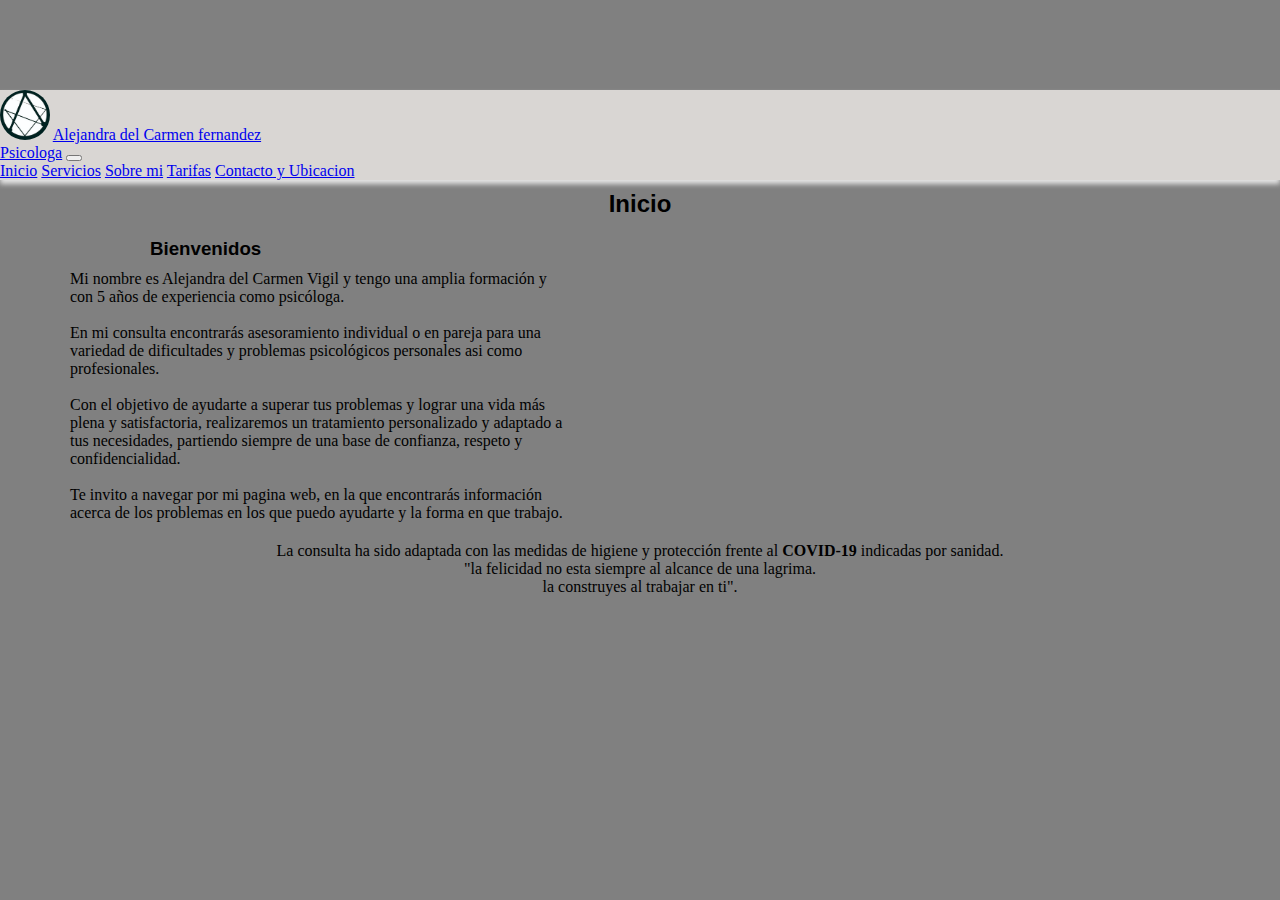
==== index.html @ f7873fab "agregando mis archivos" ====
<!DOCTYPE html>
<html lang="es">
<head>
  <meta charset="UTF-8">
  <meta name="viewport" content="width=device-width, initial-scale=1.0">
  <title>inicio</title>
  <link rel="stylesheet" href="estilos-css/estilos.css">
  <link href="https://cdn.jsdelivr.net/npm/bootstrap@5.0.2/dist/css/bootstrap.min.css" rel="stylesheet"
    integrity="sha384-EVSTQN3/azprG1Anm3QDgpJLIm9Nao0Yz1ztcQTwFspd3yD65VohhpuuCOmLASjC" crossorigin="anonymous">
</head>
<body>

  <nav class="navbar navbar-expand-lg fixed-top navbar-light">
    <div class="container-fluid">
      <img src="imagenes/Logo-ale.jpg" alt="" class="logo">
      <a class="navbar-brand" href="#">Alejandra del Carmen fernandez <br> Psicologa</a>
      <button class="navbar-toggler" type="button" data-bs-toggle="collapse" data-bs-target="#navbarNavAltMarkup"
        aria-controls="navbarNavAltMarkup" aria-expanded="false" aria-label="Toggle navigation">
        <span class="navbar-toggler-icon"></span>
      </button>
      <div class="collapse navbar-collapse" id="navbarNavAltMarkup">
        <div class="navbar-nav">
          <a class="nav-link active" aria-current="page" href="#">Inicio</a>
          <a class="nav-link" href="paginas-html\servicios.html">Servicios</a>
          <a class="nav-link" href="paginas-html\sobre mi.html">Sobre mi</a>
          <a class="nav-link" href="paginas-html\tarifas.html">Tarifas</a>
          <a class="nav-link" href="paginas-html\Contacto-ubicacion.html">Contacto y Ubicacion</a>
          
        </div>
      </div>
    </div>
  </nav>
  <div class="titulo-pagina">
    <h2>
      Inicio
    </h2>
  </div>
  <section id="contenedor-descripcion">
    <article>
      <h3 class="titulo1">
        Bienvenidos
      </h3>
      
      <p class="descripcion">
        Mi nombre es Alejandra del Carmen Vigil y tengo una amplia formación y con 5 años de experiencia como psicóloga.
        <br>
        <br>
        En mi consulta encontrarás asesoramiento individual o en pareja para una variedad de dificultades y problemas
        psicológicos personales asi como profesionales.
        <br>
        <br>
        Con el objetivo de ayudarte a superar tus problemas y lograr una vida más plena y satisfactoria, realizaremos un
        tratamiento personalizado y adaptado a tus necesidades, partiendo siempre de una base de confianza, respeto y
        confidencialidad.
        <br>
        <br>
        Te invito a navegar por mi pagina web, en la que encontrarás información acerca de los problemas en los que puedo
        ayudarte y la forma en que trabajo.
      </p>
    </article>
    <aside class="contenedor-tarjeta">
          <img src="Imagenes/Tarjeta presentacion.jpg" alt="" class="tarjeta">
    </aside>
    
    
  </section>

  <footer class="informativo">
    <div>
      <p>
        La consulta ha sido adaptada con las medidas de higiene y protección frente al <strong>COVID-19</strong> indicadas por
        sanidad.
      </p>
    </div>
    <div class="slogan">
      <p>
        "la felicidad no esta siempre al alcance de una lagrima. <br> la construyes al trabajar en ti".
      </p>
    </div>
  </footer>









  






  <script src="https://cdn.jsdelivr.net/npm/bootstrap@5.0.2/dist/js/bootstrap.bundle.min.js"
    integrity="sha384-MrcW6ZMFYlzcLA8Nl+NtUVF0sA7MsXsP1UyJoMp4YLEuNSfAP+JcXn/tWtIaxVXM" crossorigin="anonymous"></script>
  
</body>
</html>
---- estilos-css/estilos.css ----
*{
  margin: 0;
}

body{
  padding-top: 90px;
  background: gray;
}

.navbar{
  box-shadow: 0 4px 5px #e5e5e5;
  background-color:rgb(217, 214, 211);
  
}

.logo{
  height: 50px;
  border-radius: 50px;
}

.titulo-pagina{
  margin: 10px;
  text-align: center;
  font-family: Verdana, Geneva, Tahoma, sans-serif;
}

.titulo1 {
  font-family: 'Franklin Gothic Medium', 'Arial Narrow', Arial, sans-serif;
  margin-left: 40px;
  padding-left: 100px;
  
}
#contenedor-descripcion{
  display: flex;
  padding: 10px;
  
}
 

.descripcion{
  padding-left: 50px;
  width: 500px;
  margin: 10px;

}

.contenedor-tarjeta{
  
  width: 500px;
  text-align: center;
  padding-top: 75px;
  
  
  
}

.tarjeta{
  width: 400px;
  
  
}

.informativo{
  text-align: center;
}

@media (max-width: 600px){
  #contenedor-descripcion{
    flex-direction: column;
    align-items: center;
  }
}

@media screen and (min-width: 600px) and (max-width: 1023px){
  #contenedor-descripcion {
    flex-direction: column;
    align-items: center;
    
    
  }
}

@media (max-width: 600px) {
  .bienvenidos{
    text-align: center;
  }
}

@media (max-width: 600px) {
  .contenedor-tarjeta {
    text-align: center;
    margin: auto;
    align-self: center;
    
    
  }
}

@media (max-width: 600px) {
  .bienvenidos{
    text-align: center;
    padding-right: 140px;


  }
}

/*pagina servicios*/

.titulo-servicios{
  
  height: 100px;
  grid-column: 1/3;
  text-align: center;
  padding-right: 100px;

}


.lista-servicios{
  padding-left: 120px;
  
  height: 350px;

}

.lista-servicios3 {
  padding-left: 120px;
  height: 350px;

}


.imagenes-servicios{
  
  height: 350px;
  text-align: center;
  padding-right: 80px;
  
  
}


.imagen-servicios{
  width: 280px;
  padding-top: 90px;
  
  
}


.contenedor-servicios{
  display: grid;
  grid-template-columns: 60% 40%;

}

@media all and (max-width: 1023px) {
  .lista-servicios{
    grid-column: 1 / span 3;
    text-align: center;
    list-style-type: none;
    padding-right: 60px;}    
}

@media all and (max-width: 1023px) {
  .imagenes-servicios {
    grid-column: 1 / span 3;
    height: 210px;
  }
}


@media all and (max-width: 1023px) {
  .imagen-servicios {
    padding-top: 10px;
    margin-left: 120px;
  
    }
}


@media all and (max-width: 1023px) {
  .lista-servicios3 {
    grid-column: 1 / span 3;
    text-align: center;
    list-style-type: none;
    height: 190px;
    padding-right: 60px;

  }
}

/*pagina sobre mi */

.contenedor-sobre-mi{
  width: 90%;
  max-width: 1000px;
  margin: 20px auto;
  display: grid;
  grid-gap: 20px;
  grid-template-columns: repeat(3,1fr);
  grid-template-rows: repeat(4,auto);
}

.contenedor-sobre-mi > div,
.contenedor-sobre-mi .titulo-sobre-mi
.contenedor-sobre-mi .estudios
.contenedor-sobre-mi .contenido-sobre-mi
.contenedor-sobre-mi .sidebar-sobre-mi
.contenedor-sobre-mi .informativo

{
  
  padding: 20px;
  border-radius: 4px;
}
  

.contenedor-sobre-mi .titulo-sobre-mi{
  
  color: black;
  text-align: center;
  grid-column-start: 1;
  grid-column-end: 4;
}
.contenedor-sobre-mi .estudios {
  
  grid-column-start: 1;
  grid-column-end: 4;
}

.contenedor-sobre-mi .contenido-sobre-mi{
  grid-column: span 2;
}

.contenedor-sobre-mi .sidebar-sobre-mi{
  grid-column: 3/4;
  
  text-align: center;
  display: flex;
  align-items: center;
  justify-content: center;
  
  grid-row: span -2;
}

.contenedor-sobre-mi .widget-1-sobre-mi{
  
  height: 100px;
  text-align: center;
  display: flex;
  align-items: center;
  justify-content: center;
  height: 250px;

}


.contenedor-sobre-mi .widget-2-sobre-mi {
  background: blueviolet;
  color: white;
  height: 100px;
  text-align: center;
  display: flex;
  align-items: center;
  justify-content: center;
  height: 250px;
  grid-column: 2/4 ;

}



.interdi{
  height: 200px;
}

.contenedor-sobre-mi .informativo{
  
  color: black;
  grid-column: span 3;
}
/*
@media screen and (min-width: 577px) and (max-widht: 1023px) {
  .contenedor-sobre-mi .contenido-sobre-mi {
    grid-row: span 3;
  }

  .contenedor-sobre-mi .sidebar-sobre-mi {
    grid-column: 4 / -2;
    padding-right: 100px;
  }

} */

@media screen and ( max-width: 576px ){
  .contenedor-sobre-mi .contenido-sobre-mi{
    grid-column: 1 / -1;
  }
  .contenedor-sobre-mi .sidebar-sobre-mi{
    grid-column: 1 / -1;
    padding-right: 100px;
  }
  
  .contenedor-sobre-mi .widget-1-sobre-mi,
  .contenedor-sobre-mi .widget-2-sobre-mi
  {
      grid-column: span 3;
  }

}




  /*pagina tarifas */

.contenedor-tarifas {
  width: 90%;
  max-width: 1000px;
  margin: 20px auto;
  display: grid;
  grid-gap: 20px;
  
  grid-template-columns: repeat(4,1fr);
  grid-template-rows: repeat(4, auto);
  grid-template-areas:  "titulo-Tarifas titulo-Tarifas titulo-Tarifas titulo-Tarifas"
                        "widget-1 contenido1 contenido1 widget-2"     
                        "widget-3 contenido2 contenido2 widget-4"  
                        "footer footer footer footer"; 
}

.contenedor-tarifas > div,
.contenedor-tarifas .titulo-Tarifas
.contenedor-tarifas .contenido1 
.contenedor-tarifas .contenido2
.contenedor-tarifas .footer 
{
  
  padding: 5px;
  border-radius: 4px;
}




.contenedor-tarifas .titulo-Tarifas {
  
  color: black;
  text-align: center;
  grid-area: titulo-Tarifas;  
}

.contenedor-tarifas .contenido1 {
  text-align: center;
  display: flex;
  align-items: center;
  justify-content: center;
  grid-area: contenido1;
}

.contenedor-tarifas .contenido2 {
  text-align: center;

  grid-area: contenido2;
}

.imagen-tarifas{
  width: 200px;
  padding: 0;
  margin: 0;
}


.contenedor-tarifas .widget-1{
  
  color: white;
  width: 250px;
  text-align: center;
  display: flex;
  align-items: center;
  justify-content: center;
  
  grid-area: widget-1;

}

.contenedor-tarifas .widget-2{
  
  color: white;
  width:  250px;
  text-align: center;
  display: flex;
  align-items: center;
  justify-content: center;
  
  grid-area: widget-2; 
}

.contenedor-tarifas .widget-3 {
  
  color: white;
  width: 250px;
  text-align: center;
  display: flex;
  align-items: center;
  justify-content: center;
  
  grid-area: widget-3; 
}

.contenedor-tarifas .widget-4 {
  
  color: white;
  width: 250px;
  text-align: center;
  display: flex;
  align-items: center;
  justify-content: center;
  
  grid-area: widget-4; 
}

.contenedor-tarifas .informativo-tarifas {
  
  color: black;
  
  grid-area: footer;
  
}


@media screen and (min-width: 600px) and (max-width: 1023px){
  .contenedor-tarifas {
    grid-template-areas: "titulo-Tarifas titulo-Tarifas titulo-Tarifas titulo-Tarifas"
                          "contenido1 contenido1 contenido1 contenido1"
                          "widget-1 widget-1 widget-1 widget-2"
                          "contenido2 contenido2 contenido2 contenido2"
                          "widget-3 widget-3 widget-3 widget-4"
                          "footer footer footer footer"
 }
  .contenedor-tarifas .widget-1,
  .contenedor-tarifas .widget-3{
    width: 80%;
  }
  .contenedor-tarifas .widget-2,
  .contenedor-tarifas .widget-4 {
    padding-right: 200px;
  }
  
}

@media screen and (max-width: 600px) {
  .contenedor-tarifas {
    grid-template-areas: "titulo-Tarifas titulo-Tarifas titulo-Tarifas titulo-Tarifas"
                          "contenido1 contenido1 contenido1 contenido1"
                          "widget-1 widget-1 widget-1 widget-1"
                          "widget-2 widget-2 widget-2 widget-2"
                          "contenido2 contenido2 contenido2 contenido2"
                          "widget-3 widget-3 widget-3 widget-3"
                          "widget-4 widget-4 widget-4 widget-4"
                          "footer footer footer footer"
  }
  .contenedor-tarifas{
    
    text-align: center;
  }
  .contenedor-tarifas .widget-1,
  .contenedor-tarifas .widget-2,
  .contenedor-tarifas .widget-3,
  .contenedor-tarifas .widget-4 {
    width: 90%;
  }

}

    /*pagina contacto y ubicacion */

.contenedor-contacto-ubicacion {
  width: 100%;
  max-width: 1000px;
  margin: 20px auto;
  display: grid;
  grid-gap: 20px;
  grid-template-columns: repeat(2, 1fr);
  grid-template-rows: repeat(5, auto);
  grid-template-areas: "titulo-contacto titulo-contacto"
                        "contenido-contacto contenido-contacto"
                        "titulo-ubicacion titulo-ubicacion"
                        "mapa contenido-ubicacion"
                        "informativo-contacto informativo-contacto";
}

.contenedor-contacto-ubicacion > div,
.contenedor-contacto-ubicacion .titulo-contacto
.contenedor-contacto-ubicacion .contenido-contacto
.contenedor-contacto-ubicacion .titulo-ubicacion
.contenedor-contacto-ubicacion .contenido-ubicacion
 {
  
  padding: 20px;
  border-radius: 4px;
}


.contenedor-contacto-ubicacion .titulo-contacto {
  
  text-align: center;
  color: black;
  grid-area: titulo-contacto;

}

.contenedor-contacto-ubicacion .contenido-contacto {
  text-align: center;
  grid-area: contenido-contacto;
}

.contenedor-contacto-ubicacion .titulo-ubicacion {
  
  text-align: center;
  color: black;
  grid-area: titulo-ubicacion;

}



.contenedor-contacto-ubicacion .contenido-ubicacion {
  
  text-align: center;
  display: flex;
  align-items: center;
  align-self: center;
  grid-area: contenido-ubicacion;
}


.contenedor-contacto-ubicacion .mapa {
  
  color: white;
  height: 500px;
  text-align: center;
  display: flex;
  align-items: center;
  justify-content: center;
  grid-area: mapa;

}



.contenedor-contacto-ubicacion .informativo-contacto {
  
  color: black;
  grid-area: informativo-contacto;

}

@media screen and (min-width: 600px) and (max-width: 1023px){
  .contenedor-contacto-ubicacion {
    grid-template-areas: "titulo-contacto titulo-contacto"
      "contenido-contacto contenido-contacto"
      "titulo-ubicacion titulo-ubicacion"
      "contenido-ubicacion contenido-ubicacion"
      "mapa mapa"
      "informativo-contacto informativo-contacto";


  }

  .contenido-contacto {
    text-align: center;
    
  }

  .contenido-ubicacion {
    padding-left: 170px;

  }
} 

@media screen and (max-width: 600px) {
  .contenedor-contacto-ubicacion {
    grid-template-areas: "titulo-contacto titulo-contacto"
                          "contenido-contacto contenido-contacto"
                          "titulo-ubicacion titulo-ubicacion"
                          "contenido-ubicacion contenido-ubicacion"
                          "mapa mapa"
                          "informativo-contacto informativo-contacto";
    
  

  }
  .contenido-contacto{
    padding-left: 50px;
  }
  .contenido-ubicacion{
    width: 90%;
  }
}
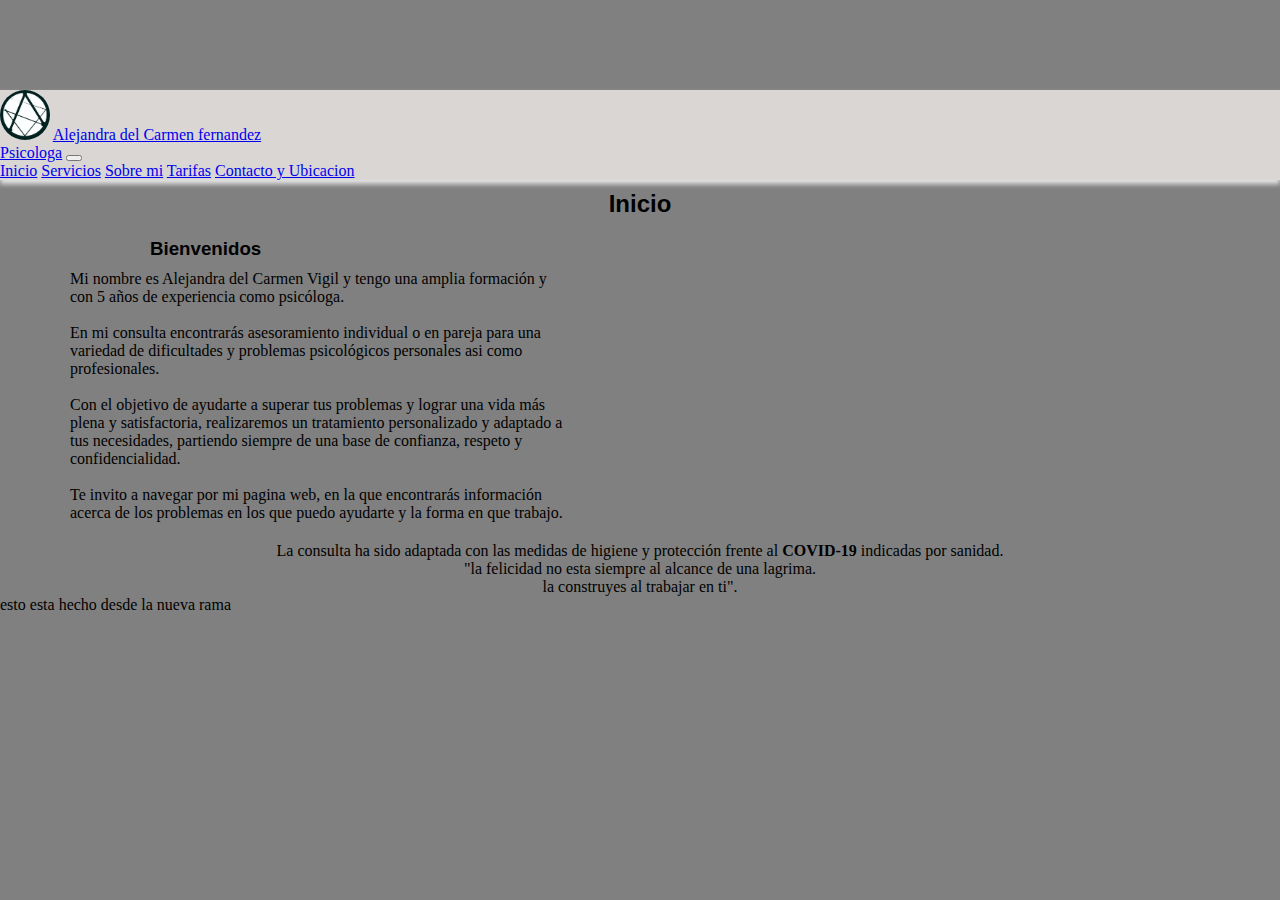
==== commit bbf3fa0f: "agregando parrafo" ====
--- a/index.html
+++ b/index.html
@@ -79,6 +79,10 @@
     </div>
   </footer>
 
+  <p>
+    esto esta hecho desde la nueva rama
+  </p>
+
 
 
 
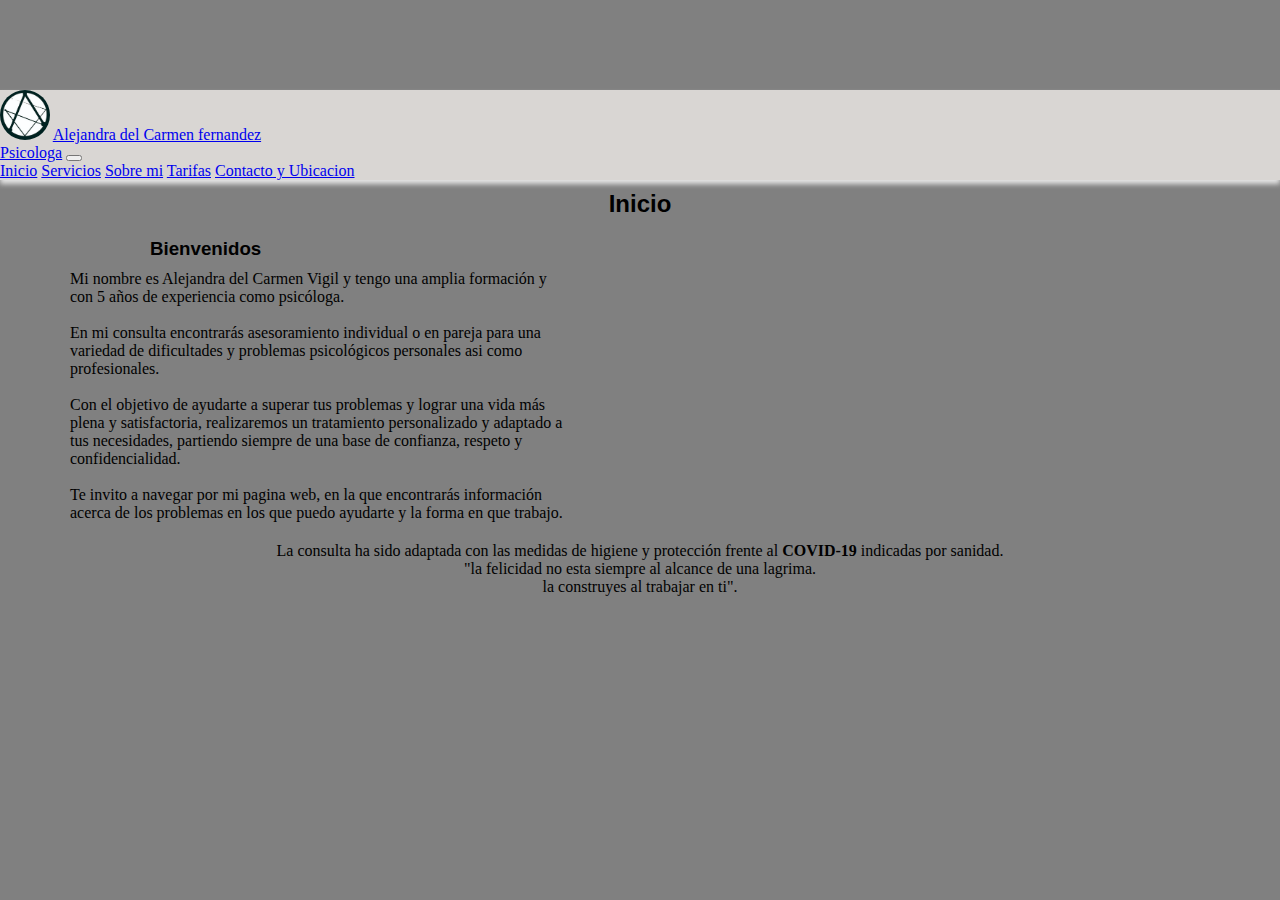
==== commit 5df97aa4: "se borro parrafo" ====
--- a/index.html
+++ b/index.html
@@ -79,9 +79,7 @@
     </div>
   </footer>
 
-  <p>
-    esto esta hecho desde la nueva rama
-  </p>
+
 
 
 
